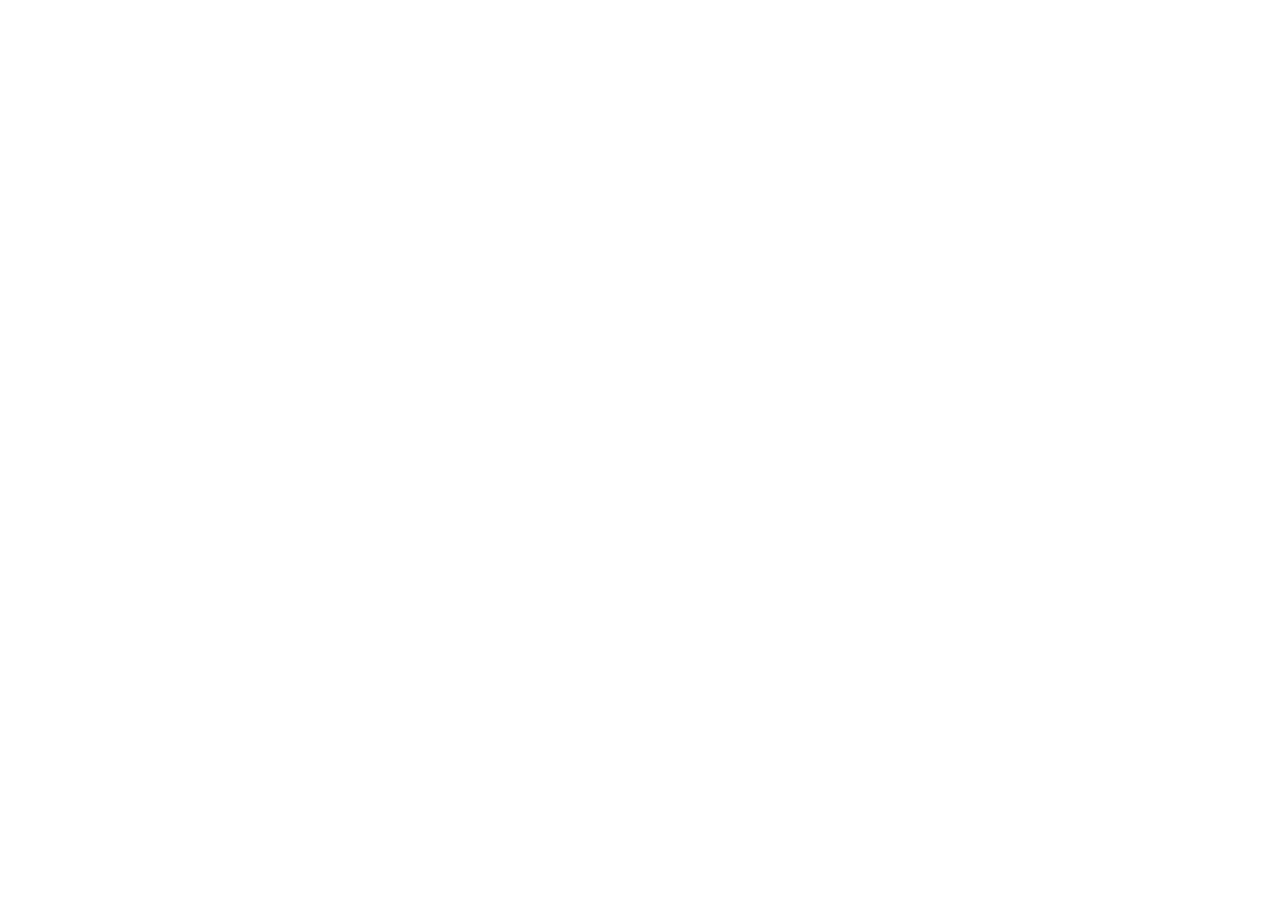
==== index.html @ 1ee7bf92 "Edited" ====
<!DOCTYPE html>
<html>
  <head>
    <title>HTML5 input </title>
    <script>
 
    function init() {
      var touchzone = document.getElementById("mycanvas");
      touchzone.addEventListener("touchstart", draw, false);
    }
 
    function draw() {
      var canvas = document.getElementById('mycanvas');
 
      if(canvas.getContext) {
        var ctx = canvas.getContext("2d");
        ctx.fillRect (event.touches[0].pageX, event.touches[0].pageY, 5, 5);
      }
    }
    </script>
 
  </head>
  <body onload="init()">
    <canvas id="mycanvas" width="500" height="500">
      Canvas element not supported.
    </canvas>
  </body>
</html>
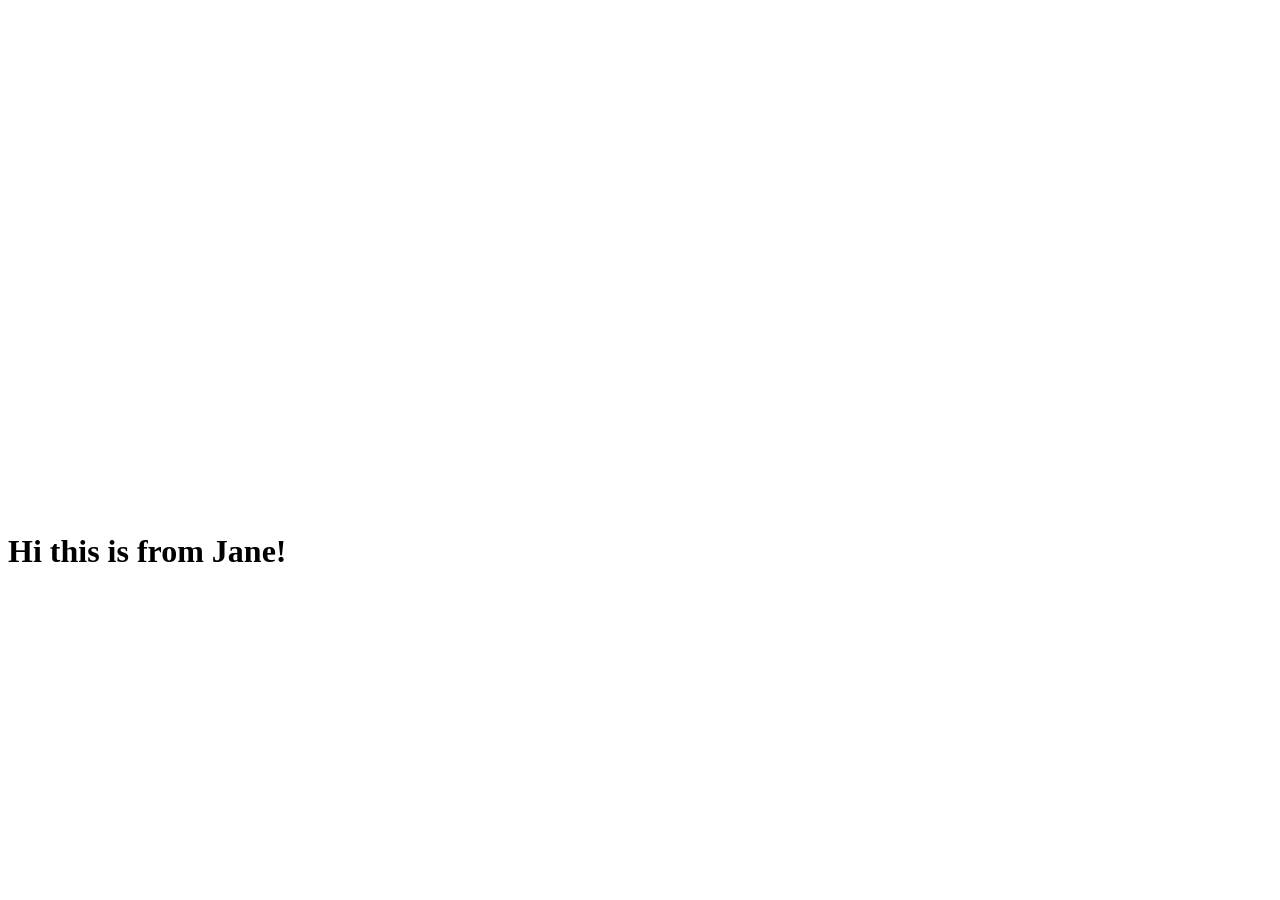
==== commit cb1a26e5: "First commit!" ====
--- a/index.html
+++ b/index.html
@@ -24,5 +24,6 @@
     <canvas id="mycanvas" width="500" height="500">
       Canvas element not supported.
     </canvas>
+    <h1>Hi this is from Jane!</h1>
   </body>
 </html>
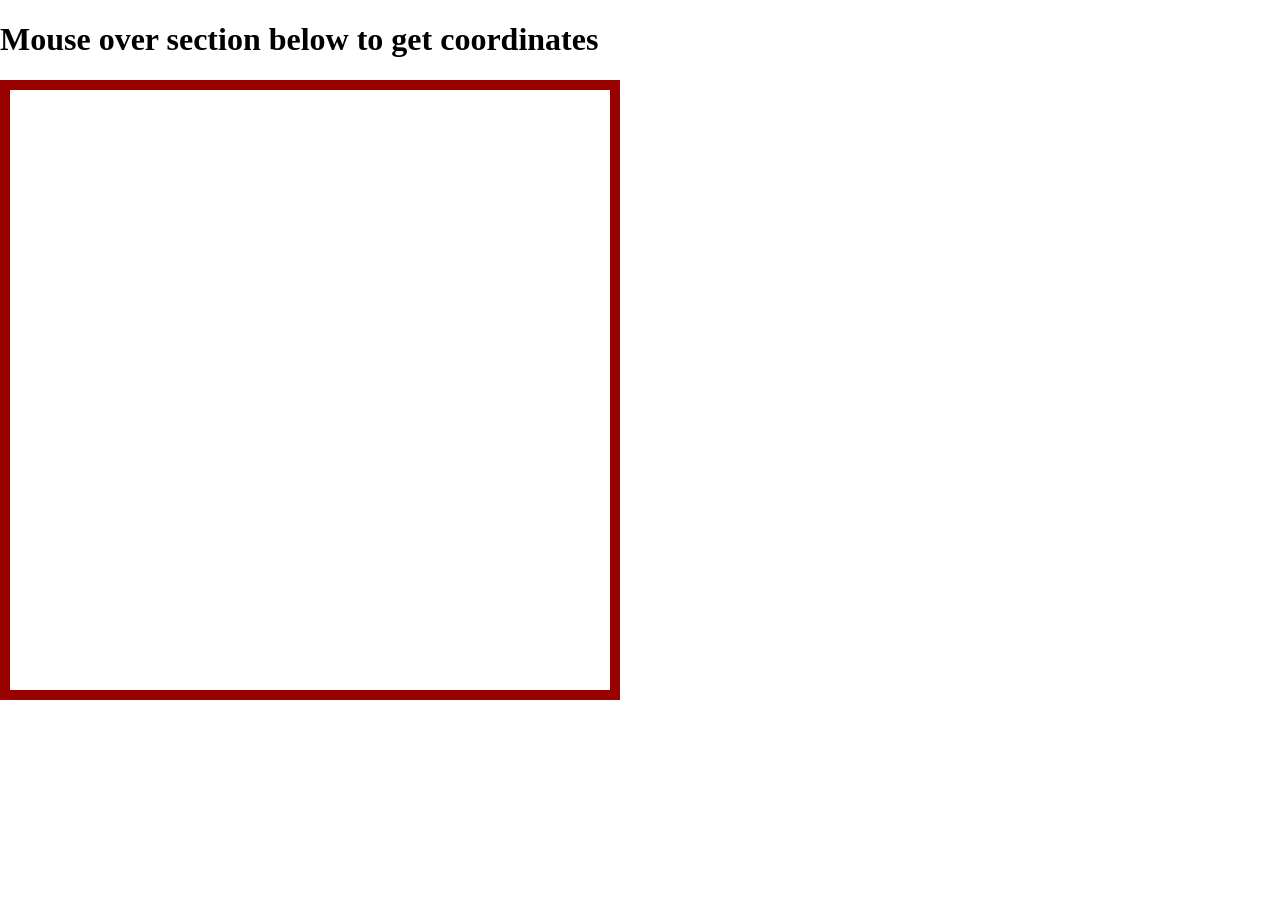
==== commit 57e5d6ae: "New Iteration" ====
--- a/index.html
+++ b/index.html
@@ -1,29 +1,43 @@
-<!DOCTYPE html>
+<!DOCTYPE HTML>
 <html>
   <head>
-    <title>HTML5 input </title>
+    <style>
+      body {
+        margin: 0px;
+        padding: 0px;
+      }
+      #myCanvas {
+        /*border-left: 10px solid #900;*/
+        border: 10px solid #900; 
+      }
+    </style>
+  </head>
+  <body>
+  <h1>Mouse over section below to get coordinates</h1>
+    <canvas id="myCanvas" width="600" height="600"></canvas>
     <script>
- 
-    function init() {
-      var touchzone = document.getElementById("mycanvas");
-      touchzone.addEventListener("touchstart", draw, false);
-    }
- 
-    function draw() {
-      var canvas = document.getElementById('mycanvas');
- 
-      if(canvas.getContext) {
-        var ctx = canvas.getContext("2d");
-        ctx.fillRect (event.touches[0].pageX, event.touches[0].pageY, 5, 5);
+      function writeMessage(canvas, message) {
+        var context = canvas.getContext('2d');
+        context.clearRect(0, 0, canvas.width, canvas.height);
+        context.font = '18pt Calibri';
+        context.fillStyle = 'black';
+        context.fillText(message, 10, 25);
       }
-    }
+      function getMousePos(canvas, evt) {
+        var rect = canvas.getBoundingClientRect();
+        return {
+          x: evt.clientX - rect.left,
+          y: evt.clientY - rect.top
+        };
+      }
+      var canvas = document.getElementById('myCanvas');
+      var context = canvas.getContext('2d');
+
+      canvas.addEventListener('mousemove', function(evt) {
+        var mousePos = getMousePos(canvas, evt);
+        var message = 'Mouse position: ' + mousePos.x + ',' + mousePos.y;
+        writeMessage(canvas, message);
+      }, false);
     </script>
- 
-  </head>
-  <body onload="init()">
-    <canvas id="mycanvas" width="500" height="500">
-      Canvas element not supported.
-    </canvas>
-    <h1>Hi this is from Jane!</h1>
   </body>
 </html>
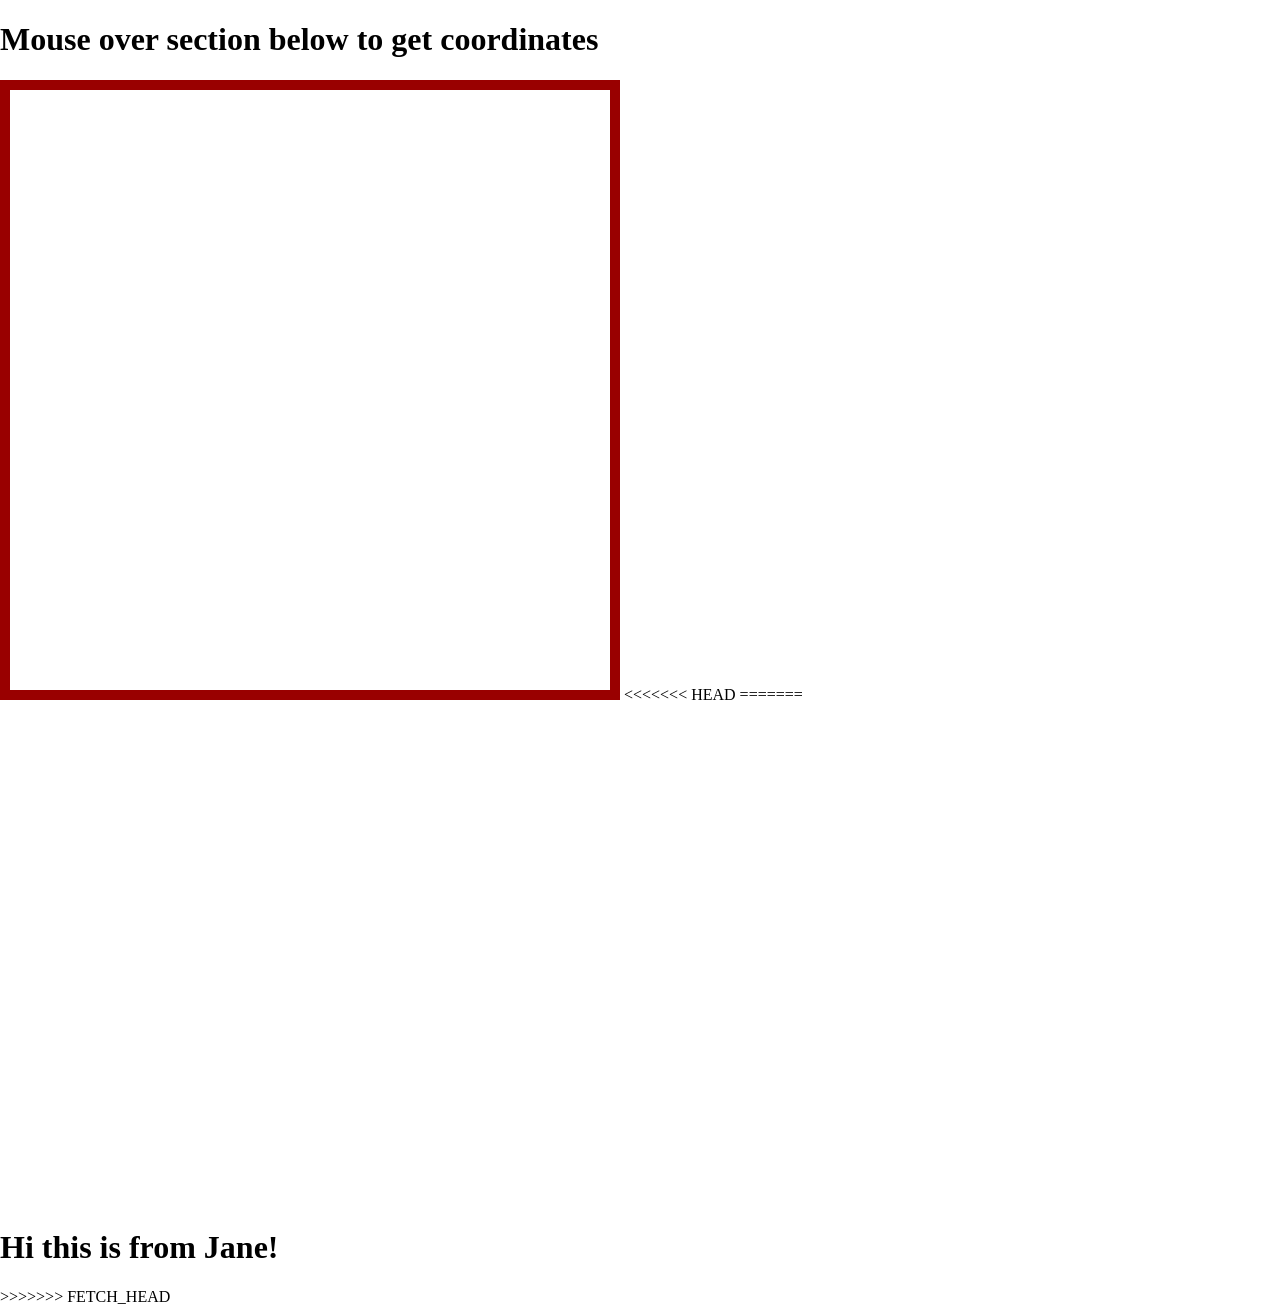
==== commit 00eda147: "Merge branch 'master' of https://github.com/nihunt/sriracha Conflicts: 	index.html" ====
--- a/index.html
+++ b/index.html
@@ -39,5 +39,15 @@
         writeMessage(canvas, message);
       }, false);
     </script>
+<<<<<<< HEAD
+=======
+ 
+  </head>
+  <body onload="init()">
+    <canvas id="mycanvas" width="500" height="500">
+      Canvas element not supported.
+    </canvas>
+    <h1>Hi this is from Jane!</h1>
+>>>>>>> FETCH_HEAD
   </body>
 </html>
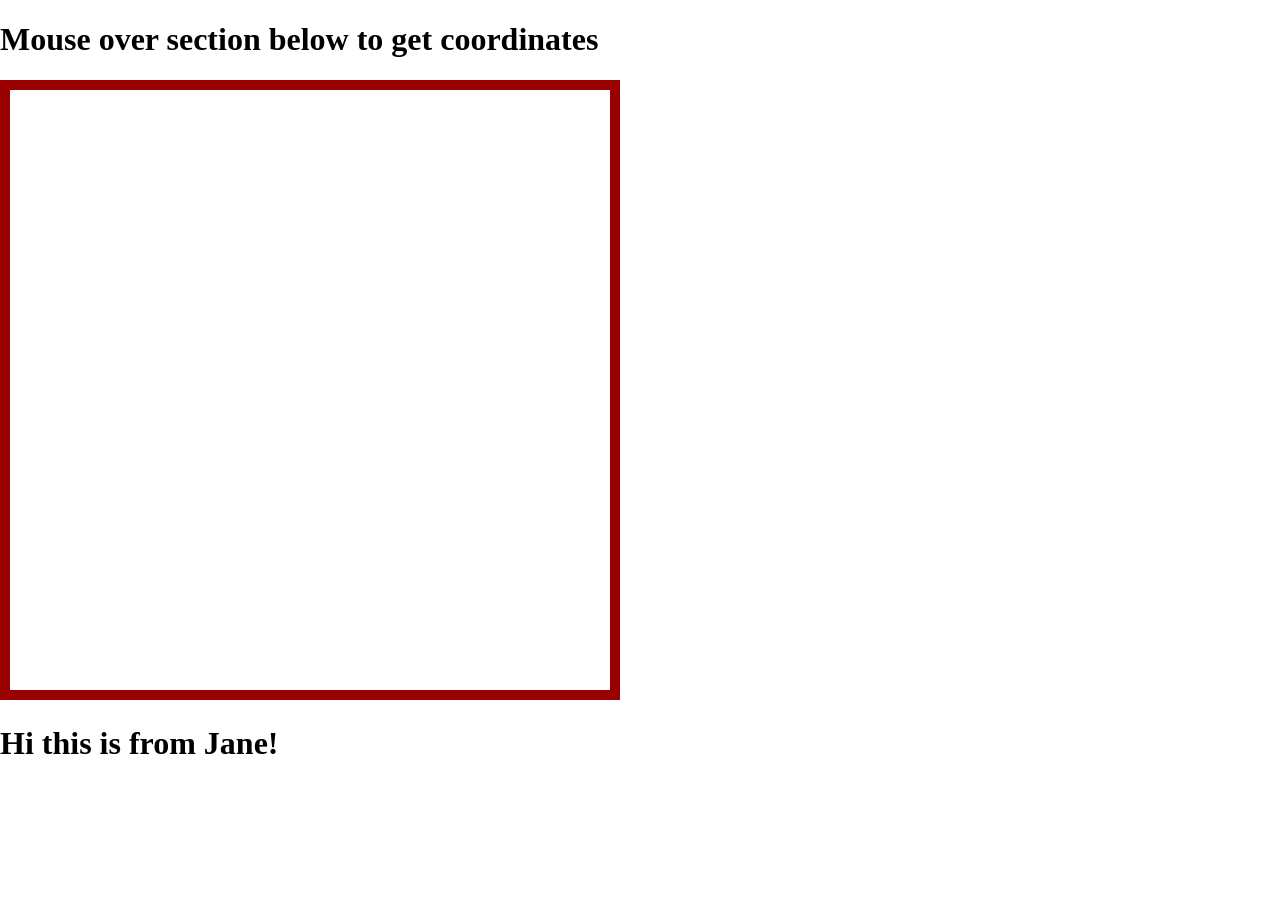
==== commit b5e425a2: "added falling JS to index.html" ====
--- a/index.html
+++ b/index.html
@@ -1,6 +1,9 @@
 <!DOCTYPE HTML>
 <html>
   <head>
+  <script type="text/javascript">
+    src="https://raw.githubusercontent.com/nihunt/sriracha/master/falling.js"
+  </script>
     <style>
       body {
         margin: 0px;
@@ -39,15 +42,11 @@
         writeMessage(canvas, message);
       }, false);
     </script>
-<<<<<<< HEAD
-=======
  
-  </head>
   <body onload="init()">
     <canvas id="mycanvas" width="500" height="500">
       Canvas element not supported.
     </canvas>
     <h1>Hi this is from Jane!</h1>
->>>>>>> FETCH_HEAD
   </body>
 </html>
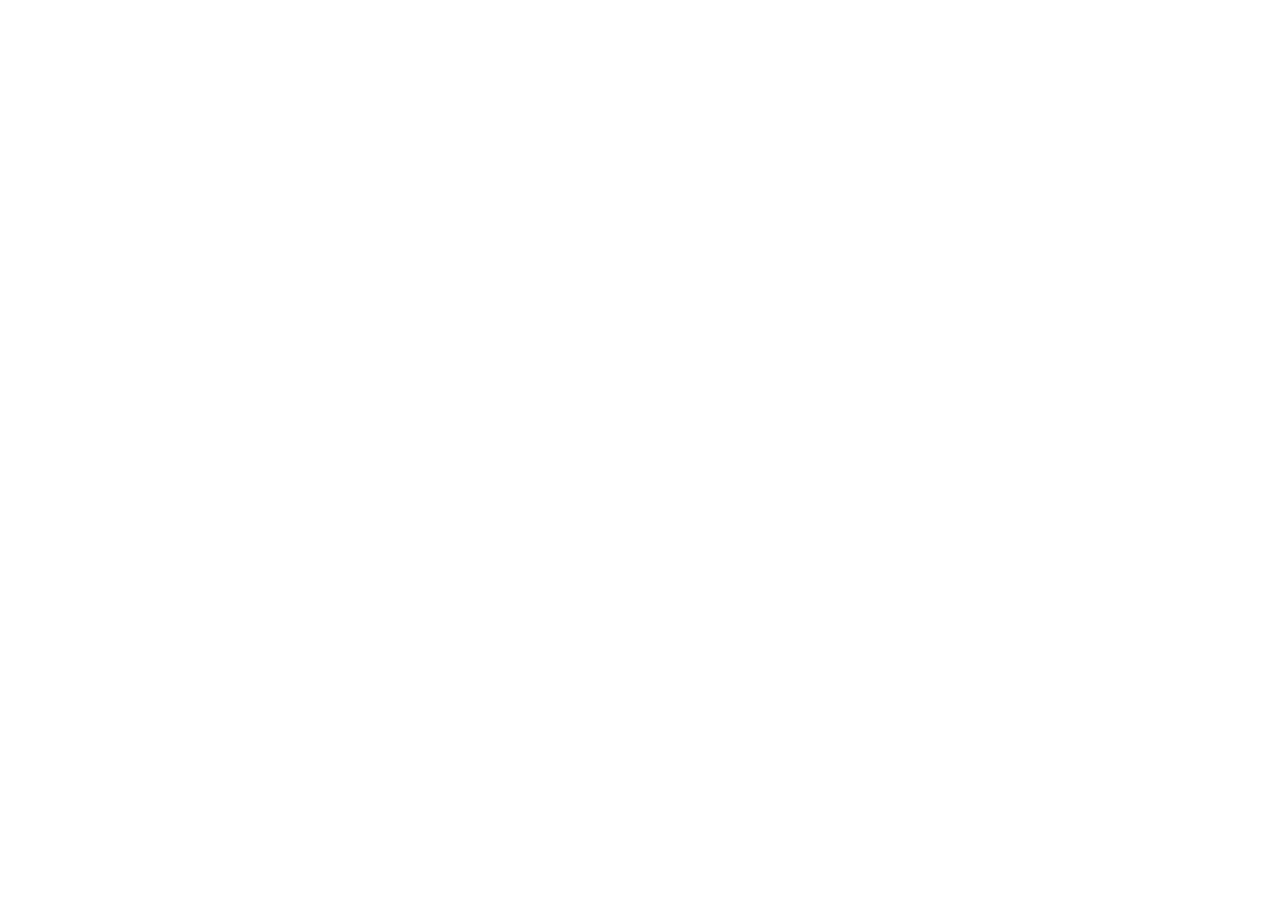
==== commit 9a83438e: "doodle jump" ====
--- a/index.html
+++ b/index.html
@@ -1,52 +1,49 @@
 <!DOCTYPE HTML>
-<html>
-  <head>
-  <script type="text/javascript">
-    src="https://raw.githubusercontent.com/nihunt/sriracha/master/falling.js"
-  </script>
-    <style>
-      body {
-        margin: 0px;
-        padding: 0px;
-      }
-      #myCanvas {
-        /*border-left: 10px solid #900;*/
-        border: 10px solid #900; 
-      }
-    </style>
-  </head>
-  <body>
-  <h1>Mouse over section below to get coordinates</h1>
-    <canvas id="myCanvas" width="600" height="600"></canvas>
-    <script>
-      function writeMessage(canvas, message) {
-        var context = canvas.getContext('2d');
-        context.clearRect(0, 0, canvas.width, canvas.height);
-        context.font = '18pt Calibri';
-        context.fillStyle = 'black';
-        context.fillText(message, 10, 25);
-      }
-      function getMousePos(canvas, evt) {
-        var rect = canvas.getBoundingClientRect();
-        return {
-          x: evt.clientX - rect.left,
-          y: evt.clientY - rect.top
-        };
-      }
-      var canvas = document.getElementById('myCanvas');
-      var context = canvas.getContext('2d');
+<html lang="en-US">
+<head>
+  <title>Jump</title>
+  <style src="" />
+  <script src="" />
+</head>
+<body>
+  <div class="container">
+    <canvas id="canvas">
+      Aww, your browser doesn't support HTML5!
+    </canvas>
 
-      canvas.addEventListener('mousemove', function(evt) {
-        var mousePos = getMousePos(canvas, evt);
-        var message = 'Mouse position: ' + mousePos.x + ',' + mousePos.y;
-        writeMessage(canvas, message);
-      }, false);
-    </script>
- 
-  <body onload="init()">
-    <canvas id="mycanvas" width="500" height="500">
-      Canvas element not supported.
-    </canvas>
-    <h1>Hi this is from Jane!</h1>
-  </body>
-</html>+    <div id="mainMenu">
+      <h1>doodle jump</h1>
+      <h3>using HTML5,</h3>
+      <h3>...by <a href="http://twitter.com/solitarydesigns/" target="_blank">Kushagra Agarwal</a></h3>
+      <h3>and <a href="http://cssdeck.com" target="_blank">CSSDeck</a></h3>
+
+      <p class="info">
+        use
+        <span class="key left">←</span>
+        <span class="key right">→</span>
+        to move and space to (re) start...
+      </p>
+      <a class="button" href="javascript:init()">Play</a>
+    </div>
+    
+    <div id="gameOverMenu">
+      <h1>game over!</h1>
+      <h3 id="go_score">you scored 0 points</h3>
+
+      <a class="button" href="javascript:reset()">Restart</a>
+      <a id="tweetBtn" target="_blank" class="button tweet" href="#">Tweet score</a>
+
+      <a id="fbBtn" target="_blank" class="button fb" href="#">Post on FB</a>
+    </div>
+    
+    
+    <!-- Preloading image ;) -->
+    <img id="sprite" src="http://i.imgur.com/2WEhF.png"/>
+
+    <div id="scoreBoard">
+      <p id="score">0</p>
+    </div>
+
+  </div>
+</body>
+</html> 
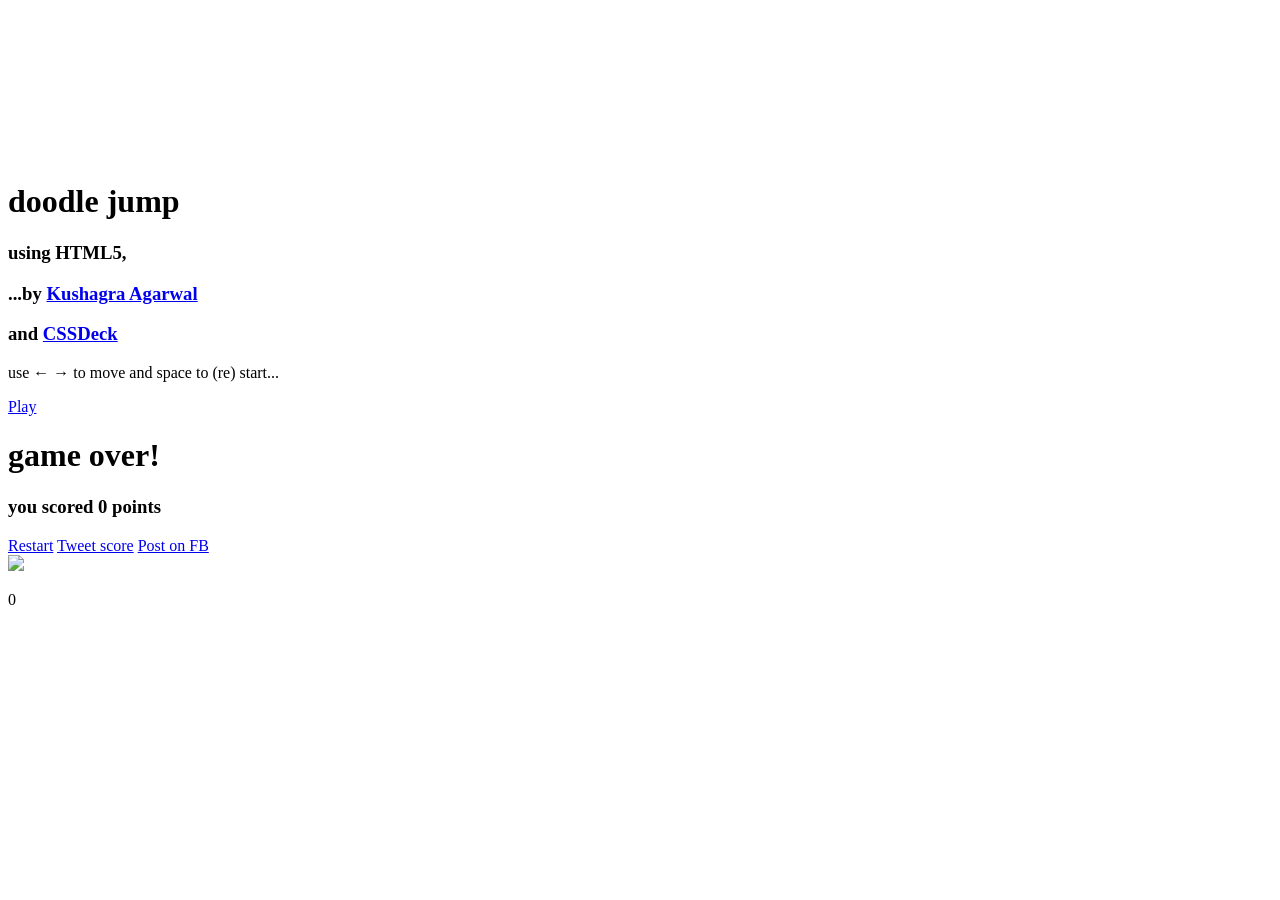
==== commit c4aeb25c: "a lot of stuff" ====
--- a/index.html
+++ b/index.html
@@ -2,8 +2,8 @@
 <html lang="en-US">
 <head>
   <title>Jump</title>
-  <style src="" />
-  <script src="" />
+  <!--<style src="https://raw.githubusercontent.com/nihunt/sriracha/master/css.css" />-->
+  <!--<script src="https://raw.githubusercontent.com/nihunt/sriracha/master/javascript.js" />-->
 </head>
 <body>
   <div class="container">
